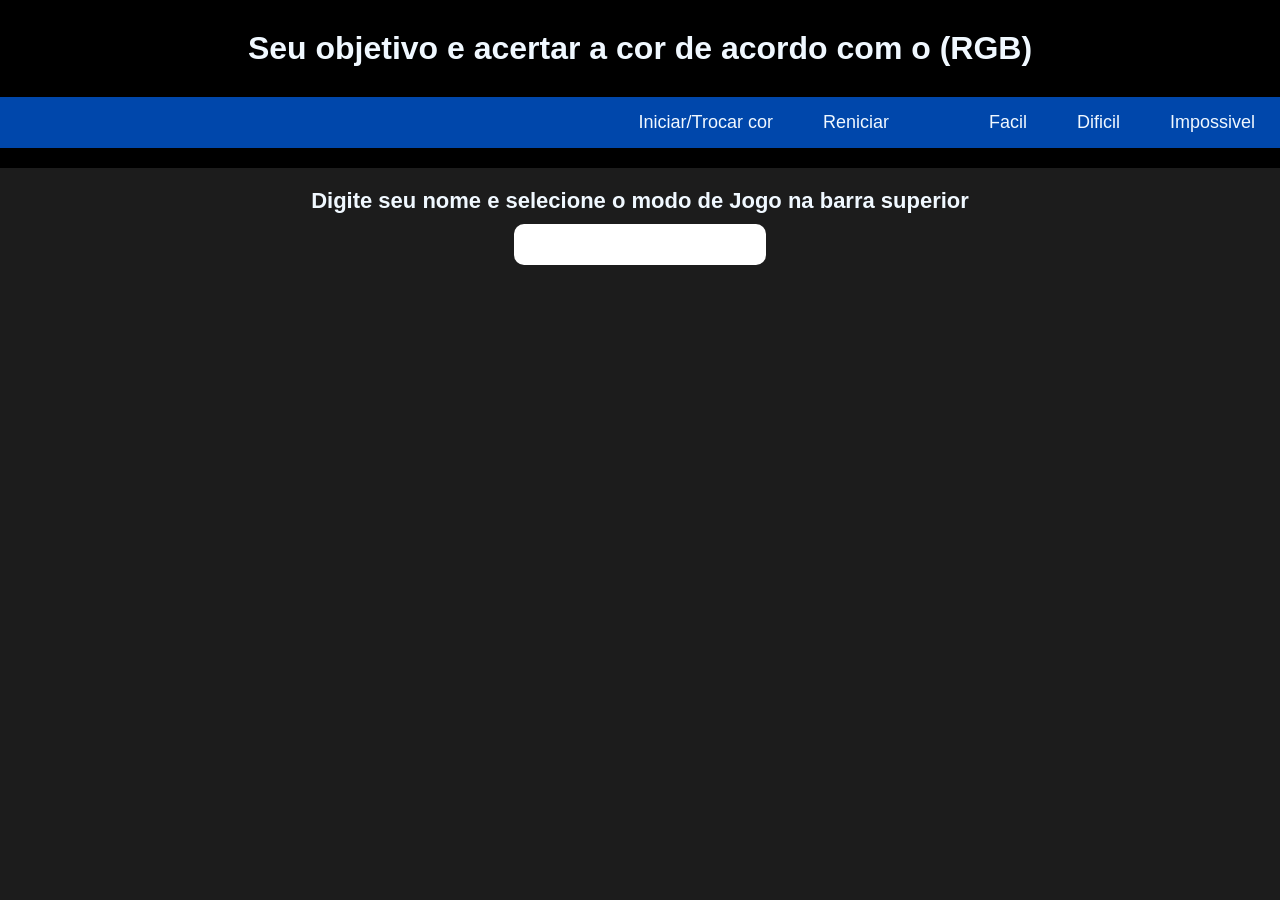
==== V3/index.html @ 8d148548 "Add files via upload" ====
<!DOCTYPE html>
<html lang="pt-br">
  <head>
    <meta charset="UTF-8" />
    <meta name="viewport" content="width=device-width, initial-scale=1.0" />
    <link rel="stylesheet" href="style.css" />
    <script src="script.js"></script>
    <title>Jogo das Cores</title>
    <style></style>
  </head>
  <body>
    <header>
      <h1 id="objetivo" >Seu objetivo e acertar a cor de acordo com o (RGB)</h1>
      <h1 id="name"></h1>
      <h2 id="rgbinicial"></h2>
      <nav>
        <ul>
          <li onclick="iniciarJogo()">Iniciar/Trocar cor</li>
          <li onclick="reniciar()" id="Reniciar">Reniciar</li>
          <li id="resultado"></li>
          <li onclick="criarQuadradosFacil()" id="Facil">Facil</li>
          <li onclick="criarQuadradosDificil()" id="Dificil">Dificil</li>
          <li onclick="quadradosImpossiveis()" id="modoImpossivel">Impossivel</li>
        </ul>
      </nav>
    </header>
    <h1 id="textoComeco">Digite seu nome e selecione o modo de Jogo na barra superior</h1>
    <input type="text" id="inpName">
    <div id="conteiner">
    </div>
    <!-- Conteiner -->
  </body>
</html>
<script>
  const inpName = document.querySelector('input#inpName')
  const h1Name = document.querySelector('h1#name')

  inpName.addEventListener('input', (e) => {
    h1Name.innerHTML = inpName.value
  })
</script>
---- V3/style.css ----
/* Reset e estilo base */
* {
    box-sizing: border-box;
    font-family: 'Segoe UI', Tahoma, Geneva, Verdana, sans-serif;
}

body {
    background-color: #1c1c1c;
    margin: 0;
    padding: 0;
    color: aliceblue;
}

/* Header com estilo limpo */
header {
    display: grid;
    justify-content: center;
    text-align: center;
    background-color: #000;
    padding: 20px;
}

h1, h2, h3 {
    margin: 10px 0;
}

#rgbinicial {
    display: flex;
    justify-content: center;
    font-size: 50px;
    color: yellowgreen;
    margin-top: -10px;
    margin-bottom: 10px;
}

/* Navegação */
nav {
    background-color: #0047ab;
    padding: 10px 0;
    width: 100vw;
}

nav ul {
    list-style: none;
    display: flex;
    justify-content: flex-end;
    align-items: center;
    flex-wrap: wrap;
    padding: 0;
    margin: 0;
}

nav ul li {
    color: aliceblue;
    font-size: 18px;
    margin: 0 15px;
    cursor: pointer;
    padding: 5px 10px;
    transition: all 0.3s ease;
    border-radius: 6px;
}

nav ul li:hover {
    color: blue;
    background-color: aliceblue;
}

#Reniciar {
    font-size: 18px;
}

/* Container de quadrados */
#conteiner {
    display: grid;
    grid-template-columns: repeat(auto-fit, minmax(150px, 1fr));
    gap: 20px;
    padding: 40px;
    justify-items: center;
}

/* Estilo dos quadrados de cor */
.elemento {
    width: 150px;
    height: 150px;
    border-radius: 15px;
    background-color: rgb(122, 42, 42);
    cursor: pointer;
    transition: transform 0.3s ease, box-shadow 0.3s ease;
    border: none;
    box-shadow: 0 0 10px rgba(255, 255, 255, 0.1);
}

.elemento:hover {
    transform: scale(1.1);
    box-shadow: 0 0 15px rgba(255, 255, 255, 0.3);
}

/* Parágrafos e mensagens */
p {
    color: white;
    font-size: 20px;
    text-align: center;
}

/* Input de nome */
#inpName {
    display: block;
    margin: 0 auto;
    padding: 10px;
    font-size: 18px;
    border-radius: 10px;
    border: none;
    margin-top: 10px;
}

/* Frase inicial */
#textoComeco {
    text-align: center;
    font-size: 22px;
    margin-top: 20px;
}
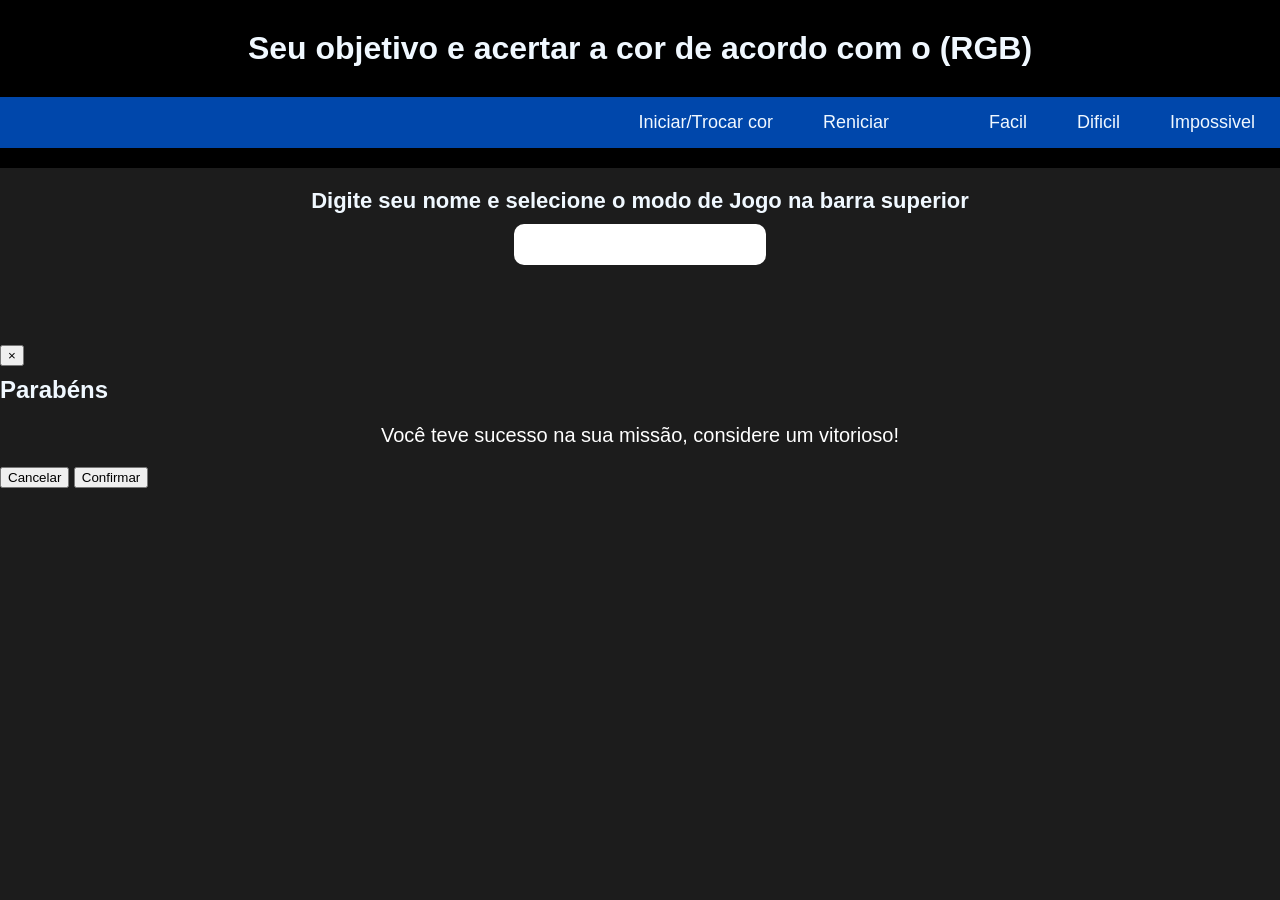
==== commit 9c2b29e8: "Update index.html" ====
--- a/V3/index.html
+++ b/V3/index.html
@@ -1,35 +1,51 @@
 <!DOCTYPE html>
 <html lang="pt-br">
-  <head>
-    <meta charset="UTF-8" />
-    <meta name="viewport" content="width=device-width, initial-scale=1.0" />
-    <link rel="stylesheet" href="style.css" />
-    <script src="script.js"></script>
-    <title>Jogo das Cores</title>
-    <style></style>
-  </head>
-  <body>
-    <header>
-      <h1 id="objetivo" >Seu objetivo e acertar a cor de acordo com o (RGB)</h1>
-      <h1 id="name"></h1>
-      <h2 id="rgbinicial"></h2>
-      <nav>
-        <ul>
-          <li onclick="iniciarJogo()">Iniciar/Trocar cor</li>
-          <li onclick="reniciar()" id="Reniciar">Reniciar</li>
-          <li id="resultado"></li>
-          <li onclick="criarQuadradosFacil()" id="Facil">Facil</li>
-          <li onclick="criarQuadradosDificil()" id="Dificil">Dificil</li>
-          <li onclick="quadradosImpossiveis()" id="modoImpossivel">Impossivel</li>
-        </ul>
-      </nav>
-    </header>
-    <h1 id="textoComeco">Digite seu nome e selecione o modo de Jogo na barra superior</h1>
-    <input type="text" id="inpName">
-    <div id="conteiner">
+
+<head>
+  <meta charset="UTF-8" />
+  <meta name="viewport" content="width=device-width, initial-scale=1.0" />
+  <link rel="stylesheet" href="style.css" />
+  <script src="script.js"></script>
+  <title>Jogo das Cores</title>
+  <style></style>
+</head>
+
+<body>
+  <header>
+    <h1 id="objetivo">Seu objetivo e acertar a cor de acordo com o (RGB)</h1>
+    <h1 id="name"></h1>
+    <h2 id="rgbinicial"></h2>
+    <nav>
+      <ul>
+        <li onclick="iniciarJogo()">Iniciar/Trocar cor</li>
+        <li onclick="reniciar()" id="Reniciar">Reniciar</li>
+        <li id="resultado"></li>
+        <li onclick="criarQuadradosFacil()" id="Facil">Facil</li>
+        <li onclick="criarQuadradosDificil()" id="Dificil">Dificil</li>
+        <li onclick="quadradosImpossiveis()" id="modoImpossivel">Impossivel</li>
+      </ul>
+    </nav>
+  </header>
+  <h1 id="textoComeco">Digite seu nome e selecione o modo de Jogo na barra superior</h1>
+  <input type="text" id="inpName">
+  <div id="conteiner">
+  </div>
+  <div class="overlay" id="overlay">
+    <div class="popup">
+      <button class="popup-close" onclick="closePopup()">×</button>
+      <h2 class="popup-title">Parabéns</h2>
+      <div class="popup-content">
+        <p class="popup-text">Você teve sucesso na sua missão, considere um vitorioso!</p>
+      </div>
+      <div class="popup-actions">
+        <button class="popup-btn popup-btn-secondary" onclick="closePopup()">Cancelar</button>
+        <button class="popup-btn popup-btn-primary" onclick="confirmAction()">Confirmar</button>
+      </div>
     </div>
-    <!-- Conteiner -->
-  </body>
+  </div>
+  <!-- Conteiner -->
+</body>
+
 </html>
 <script>
   const inpName = document.querySelector('input#inpName')
@@ -38,4 +54,4 @@
   inpName.addEventListener('input', (e) => {
     h1Name.innerHTML = inpName.value
   })
-</script>+</script>
